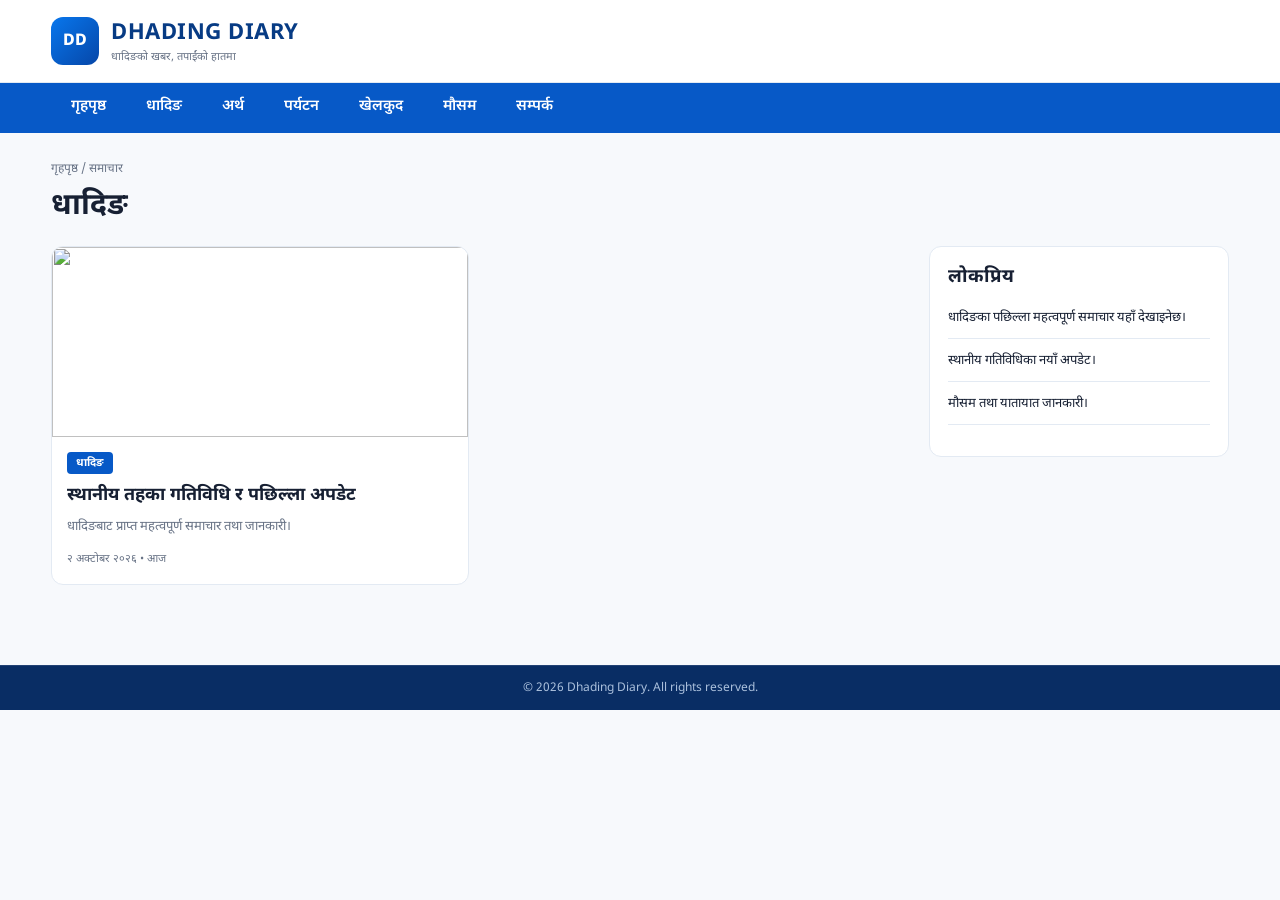
==== category.html @ a31e7106 "Add files via upload" ====
<!doctype html>
<html lang="ne">
<head><meta charset="utf-8"><meta name="viewport" content="width=device-width,initial-scale=1"><title>समाचार | Dhading Diary</title><link rel="stylesheet" href="style.css"></head>
<body>
<header class="site-header"><div class="topbar"><div class="container header-inner"><a class="brand" href="index.html"><span class="brand-mark">DD</span><span><strong>DHADING DIARY</strong><small>धादिङको खबर, तपाईंको हातमा</small></span></a><button class="menu-btn" onclick="toggleMenu()">☰</button></div></div><nav class="nav" id="nav"><div class="container nav-inner"><a href="index.html">गृहपृष्ठ</a><a href="category.html?cat=धादिङ">धादिङ</a><a href="category.html?cat=अर्थ">अर्थ</a><a href="category.html?cat=पर्यटन">पर्यटन</a><a href="category.html?cat=खेलकुद">खेलकुद</a><a href="category.html?cat=मौसम">मौसम</a><a href="contact.html">सम्पर्क</a></div></nav></header>
<main class="container category-page"><div class="crumb">गृहपृष्ठ / समाचार</div><h1 id="catTitle">समाचार</h1><div class="category-layout"><div class="news-grid" id="newsGrid"></div><aside class="sidebar"><div class="side-box"><h3>लोकप्रिय</h3><p>धादिङका पछिल्ला महत्वपूर्ण समाचार यहाँ देखाइनेछ।</p><p>स्थानीय गतिविधिका नयाँ अपडेट।</p><p>मौसम तथा यातायात जानकारी।</p></div></aside></div></main>
<footer><div class="copyright">© <span id="year"></span> Dhading Diary. All rights reserved.</div></footer>
<script src="script.js"></script><script>renderCategory();</script>
</body></html>
---- style.css ----
@import url('https://fonts.googleapis.com/css2?family=Noto+Sans+Devanagari:wght@400;500;600;700;800&display=swap');
:root{--blue:#0759c7;--dark:#073b84;--light:#eef6ff;--text:#172033;--muted:#687386;--border:#e3eaf3}
*{box-sizing:border-box}body{margin:0;font-family:'Noto Sans Devanagari',sans-serif;color:var(--text);background:#f7f9fc}a{text-decoration:none;color:inherit}.container{width:min(1180px,92%);margin:auto}
.topbar{background:#fff;border-bottom:1px solid var(--border)}.header-inner{min-height:82px;display:flex;align-items:center;justify-content:space-between}.brand{display:flex;align-items:center;gap:12px;color:var(--dark)}.brand-mark{width:48px;height:48px;border-radius:12px;background:linear-gradient(135deg,#0877ed,#0647a8);color:#fff;display:grid;place-items:center;font-weight:800}.brand strong{display:block;font-size:22px;letter-spacing:.5px}.brand small{display:block;color:var(--muted);font-size:11px;margin-top:2px}.nav{background:var(--blue);color:#fff}.nav-inner{display:flex;align-items:center}.nav a{padding:14px 20px;font-size:15px;font-weight:600;border-bottom:3px solid transparent}.nav a:hover,.nav a.active{background:rgba(255,255,255,.1);border-bottom-color:#fff}.menu-btn{display:none;background:none;border:0;font-size:27px;color:var(--blue)}
.breaking{background:#fff;border-bottom:1px solid var(--border)}.breaking-inner{display:flex;gap:14px;align-items:center;min-height:42px;font-size:13px}.breaking-inner span{background:#e91f3d;color:#fff;padding:4px 10px;border-radius:4px;font-weight:700}
.hero{display:grid;grid-template-columns:2fr 1fr;gap:18px;margin-top:22px}.hero-main{position:relative;min-height:430px;border-radius:14px;overflow:hidden;background:#123}.hero-main img{width:100%;height:100%;object-fit:cover;display:block}.hero-overlay{position:absolute;inset:auto 0 0;padding:80px 30px 28px;color:#fff;background:linear-gradient(transparent,rgba(0,0,0,.86))}.hero-overlay h1{font-size:34px;margin:9px 0}.hero-overlay p{margin:0;color:#e7edf7}.tag{display:inline-block;background:var(--blue);color:#fff;padding:4px 9px;border-radius:4px;font-size:11px;font-weight:700}
.hero-side{display:grid;gap:18px}.mini-card{background:#fff;border-radius:14px;overflow:hidden;border:1px solid var(--border);display:grid;grid-template-columns:42% 58%}.mini-card img{width:100%;height:100%;min-height:190px;object-fit:cover}.mini-card div{padding:17px}.mini-card h3{font-size:17px;line-height:1.45;margin:8px 0}.mini-card small,.news-card small{color:var(--muted);font-size:11px}
.section,.category-row{margin-top:38px}.section-head{display:flex;align-items:center;justify-content:space-between;margin-bottom:15px}.section-head h2{margin:0;font-size:23px}.section-head a{color:var(--blue);font-size:13px;font-weight:700}.news-grid{display:grid;grid-template-columns:repeat(3,1fr);gap:18px}.news-card{background:#fff;border:1px solid var(--border);border-radius:12px;overflow:hidden}.news-card img{width:100%;height:190px;object-fit:cover;display:block}.pad{padding:15px}.news-card h3{margin:9px 0 7px;font-size:18px;line-height:1.45}.news-card p{color:var(--muted);font-size:13px;line-height:1.65;margin:0 0 10px}.feature-list{display:grid;grid-template-columns:1fr 1fr;gap:18px}.feature-list article{background:#fff;border:1px solid var(--border);border-radius:12px;overflow:hidden;display:grid;grid-template-columns:45% 55%}.feature-list img{width:100%;height:190px;object-fit:cover}.feature-list div{padding:18px}.feature-list h3{margin:8px 0;font-size:18px}.feature-list p{color:var(--muted);font-size:13px;line-height:1.6}
.share-box{margin-top:40px;margin-bottom:45px;padding:22px 25px;background:linear-gradient(135deg,#0759c7,#063f91);border-radius:14px;color:#fff;display:flex;justify-content:space-between;align-items:center}.share-box strong{font-size:18px}.share-box p{margin:5px 0 0;color:#dceaff;font-size:13px}.share-box button{border:0;border-radius:7px;padding:12px 17px;background:#fff;color:var(--blue);font-weight:700;cursor:pointer}
footer{background:#092d64;color:#dbe8fa;margin-top:30px}.footer-grid{padding:35px 0;display:grid;grid-template-columns:2fr 1fr 1fr;gap:30px}.footer-brand{font-size:22px;font-weight:800;color:#fff}.footer-grid p{color:#b8c9e1;font-size:13px}.footer-grid strong{display:block;color:#fff;margin-bottom:10px}.footer-grid a{display:block;color:#b8c9e1;font-size:13px;margin:7px 0}.copyright{text-align:center;padding:14px;border-top:1px solid rgba(255,255,255,.1);font-size:12px;color:#abc0dc}
.category-page,.contact-page{padding-top:28px;padding-bottom:50px}.crumb{color:var(--muted);font-size:12px;margin-bottom:10px}.category-page h1{font-size:30px;margin:0 0 20px}.category-layout{display:grid;grid-template-columns:1fr 300px;gap:25px}.category-layout .news-grid{grid-template-columns:repeat(2,1fr)}.sidebar{background:#fff;border:1px solid var(--border);border-radius:12px;height:max-content;padding:18px}.side-box h3{margin-top:0}.side-box p{font-size:13px;border-bottom:1px solid var(--border);padding-bottom:12px}.contact-card{max-width:760px;margin:30px auto;background:#fff;border:1px solid var(--border);border-radius:16px;padding:35px}.contact-card h1{font-size:32px;margin:12px 0}.contact-card>p{color:var(--muted)}.contact-items{display:grid;grid-template-columns:repeat(3,1fr);gap:15px;margin-top:25px}.contact-items div{padding:18px;background:var(--light);border-radius:10px}.contact-items p{font-size:13px;color:var(--muted)}.note{font-size:12px!important;margin-top:22px}
@media(max-width:760px){.container{width:94%}.header-inner{min-height:70px}.brand strong{font-size:18px}.brand-mark{width:42px;height:42px}.menu-btn{display:block}.nav{display:none}.nav.open{display:block}.nav-inner{display:block;padding:5px 0}.nav a{display:block;padding:10px 8px}.hero{grid-template-columns:1fr}.hero-main{min-height:340px}.hero-overlay{padding:70px 18px 20px}.hero-overlay h1{font-size:25px}.mini-card img{min-height:145px}.news-grid,.feature-list,.category-layout{grid-template-columns:1fr}.category-layout .news-grid{grid-template-columns:1fr}.feature-list article{grid-template-columns:40% 60%}.feature-list img{height:160px}.share-box{display:block}.share-box button{margin-top:15px}.footer-grid{grid-template-columns:1fr 1fr}.footer-grid>div:first-child{grid-column:1/-1}.contact-items{grid-template-columns:1fr}.category-page h1{font-size:26px}}
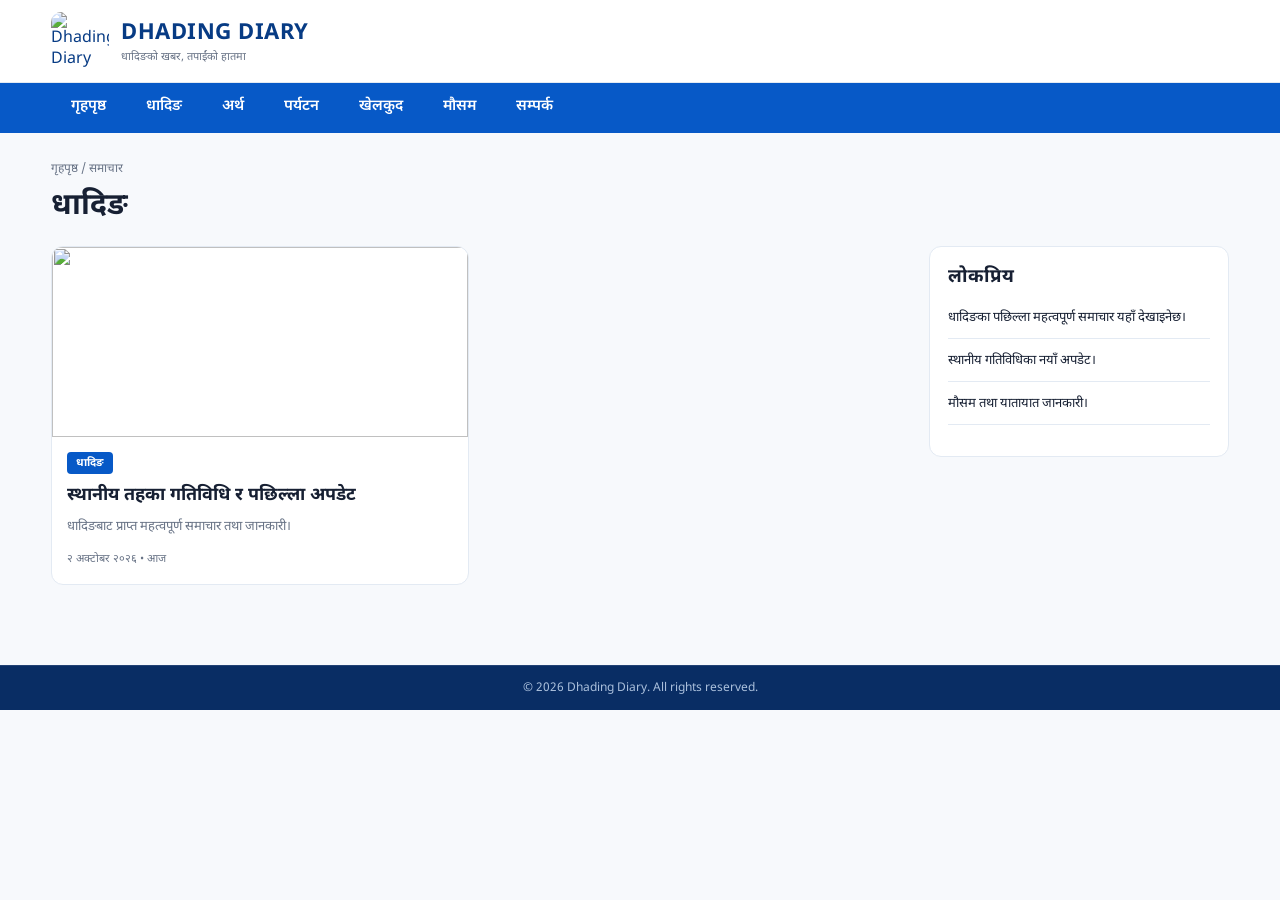
==== commit 719bd772: "Add files via upload" ====
--- a/category.html
+++ b/category.html
@@ -2,7 +2,7 @@
 <html lang="ne">
 <head><meta charset="utf-8"><meta name="viewport" content="width=device-width,initial-scale=1"><title>समाचार | Dhading Diary</title><link rel="stylesheet" href="style.css"></head>
 <body>
-<header class="site-header"><div class="topbar"><div class="container header-inner"><a class="brand" href="index.html"><span class="brand-mark">DD</span><span><strong>DHADING DIARY</strong><small>धादिङको खबर, तपाईंको हातमा</small></span></a><button class="menu-btn" onclick="toggleMenu()">☰</button></div></div><nav class="nav" id="nav"><div class="container nav-inner"><a href="index.html">गृहपृष्ठ</a><a href="category.html?cat=धादिङ">धादिङ</a><a href="category.html?cat=अर्थ">अर्थ</a><a href="category.html?cat=पर्यटन">पर्यटन</a><a href="category.html?cat=खेलकुद">खेलकुद</a><a href="category.html?cat=मौसम">मौसम</a><a href="contact.html">सम्पर्क</a></div></nav></header>
+<header class="site-header"><div class="topbar"><div class="container header-inner"><a class="brand" href="index.html"><img class="brand-logo" src="dhading-diary-logo.jpg" alt="Dhading Diary Logo"><span><strong>DHADING DIARY</strong><small>धादिङको खबर, तपाईंको हातमा</small></span></a><button class="menu-btn" onclick="toggleMenu()">☰</button></div></div><nav class="nav" id="nav"><div class="container nav-inner"><a href="index.html">गृहपृष्ठ</a><a href="category.html?cat=धादिङ">धादिङ</a><a href="category.html?cat=अर्थ">अर्थ</a><a href="category.html?cat=पर्यटन">पर्यटन</a><a href="category.html?cat=खेलकुद">खेलकुद</a><a href="category.html?cat=मौसम">मौसम</a><a href="contact.html">सम्पर्क</a></div></nav></header>
 <main class="container category-page"><div class="crumb">गृहपृष्ठ / समाचार</div><h1 id="catTitle">समाचार</h1><div class="category-layout"><div class="news-grid" id="newsGrid"></div><aside class="sidebar"><div class="side-box"><h3>लोकप्रिय</h3><p>धादिङका पछिल्ला महत्वपूर्ण समाचार यहाँ देखाइनेछ।</p><p>स्थानीय गतिविधिका नयाँ अपडेट।</p><p>मौसम तथा यातायात जानकारी।</p></div></aside></div></main>
 <footer><div class="copyright">© <span id="year"></span> Dhading Diary. All rights reserved.</div></footer>
 <script src="script.js"></script><script>renderCategory();</script>
--- a/style.css
+++ b/style.css
@@ -1,7 +1,7 @@
 @import url('https://fonts.googleapis.com/css2?family=Noto+Sans+Devanagari:wght@400;500;600;700;800&display=swap');
 :root{--blue:#0759c7;--dark:#073b84;--light:#eef6ff;--text:#172033;--muted:#687386;--border:#e3eaf3}
 *{box-sizing:border-box}body{margin:0;font-family:'Noto Sans Devanagari',sans-serif;color:var(--text);background:#f7f9fc}a{text-decoration:none;color:inherit}.container{width:min(1180px,92%);margin:auto}
-.topbar{background:#fff;border-bottom:1px solid var(--border)}.header-inner{min-height:82px;display:flex;align-items:center;justify-content:space-between}.brand{display:flex;align-items:center;gap:12px;color:var(--dark)}.brand-mark{width:48px;height:48px;border-radius:12px;background:linear-gradient(135deg,#0877ed,#0647a8);color:#fff;display:grid;place-items:center;font-weight:800}.brand strong{display:block;font-size:22px;letter-spacing:.5px}.brand small{display:block;color:var(--muted);font-size:11px;margin-top:2px}.nav{background:var(--blue);color:#fff}.nav-inner{display:flex;align-items:center}.nav a{padding:14px 20px;font-size:15px;font-weight:600;border-bottom:3px solid transparent}.nav a:hover,.nav a.active{background:rgba(255,255,255,.1);border-bottom-color:#fff}.menu-btn{display:none;background:none;border:0;font-size:27px;color:var(--blue)}
+.topbar{background:#fff;border-bottom:1px solid var(--border)}.header-inner{min-height:82px;display:flex;align-items:center;justify-content:space-between}.brand{display:flex;align-items:center;gap:12px;color:var(--dark)}.brand-mark{width:48px;height:48px;border-radius:12px;background:linear-gradient(135deg,#0877ed,#0647a8);color:#fff;display:grid;place-items:center;font-weight:800}.brand-logo{width:58px;height:58px;border-radius:10px;object-fit:cover;display:block}.brand strong{display:block;font-size:22px;letter-spacing:.5px}.brand small{display:block;color:var(--muted);font-size:11px;margin-top:2px}.nav{background:var(--blue);color:#fff}.nav-inner{display:flex;align-items:center}.nav a{padding:14px 20px;font-size:15px;font-weight:600;border-bottom:3px solid transparent}.nav a:hover,.nav a.active{background:rgba(255,255,255,.1);border-bottom-color:#fff}.menu-btn{display:none;background:none;border:0;font-size:27px;color:var(--blue)}
 .breaking{background:#fff;border-bottom:1px solid var(--border)}.breaking-inner{display:flex;gap:14px;align-items:center;min-height:42px;font-size:13px}.breaking-inner span{background:#e91f3d;color:#fff;padding:4px 10px;border-radius:4px;font-weight:700}
 .hero{display:grid;grid-template-columns:2fr 1fr;gap:18px;margin-top:22px}.hero-main{position:relative;min-height:430px;border-radius:14px;overflow:hidden;background:#123}.hero-main img{width:100%;height:100%;object-fit:cover;display:block}.hero-overlay{position:absolute;inset:auto 0 0;padding:80px 30px 28px;color:#fff;background:linear-gradient(transparent,rgba(0,0,0,.86))}.hero-overlay h1{font-size:34px;margin:9px 0}.hero-overlay p{margin:0;color:#e7edf7}.tag{display:inline-block;background:var(--blue);color:#fff;padding:4px 9px;border-radius:4px;font-size:11px;font-weight:700}
 .hero-side{display:grid;gap:18px}.mini-card{background:#fff;border-radius:14px;overflow:hidden;border:1px solid var(--border);display:grid;grid-template-columns:42% 58%}.mini-card img{width:100%;height:100%;min-height:190px;object-fit:cover}.mini-card div{padding:17px}.mini-card h3{font-size:17px;line-height:1.45;margin:8px 0}.mini-card small,.news-card small{color:var(--muted);font-size:11px}
